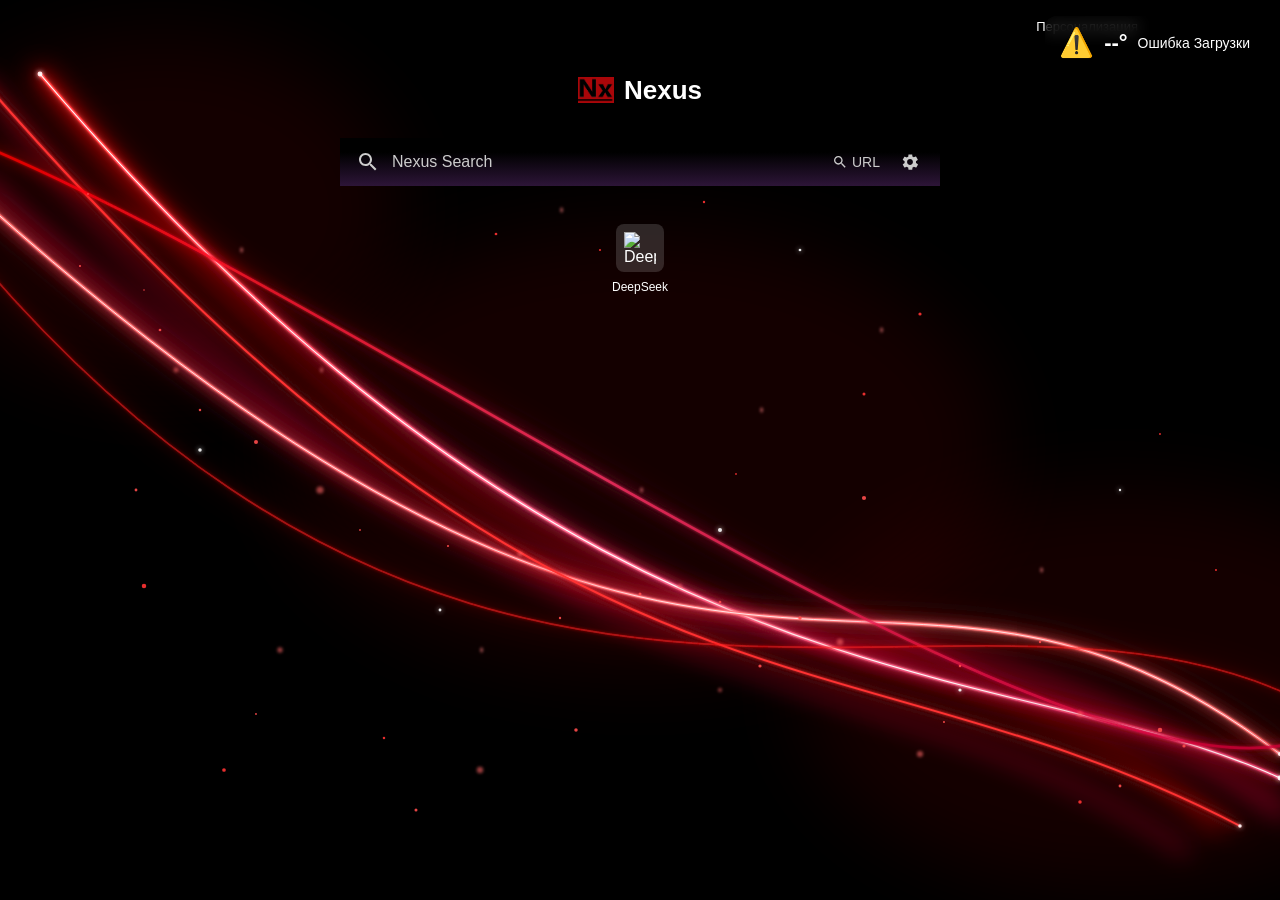
==== index.html @ 99df7b69 "Rename homepage.html to index.html" ====
<!DOCTYPE html>
<html lang="ru" dir="ltr">
<head>
    <meta charset="utf-8">
    <meta name="viewport" content="width=device-width, initial-scale=1">
    <title>Nexus New-Tab V4</title>
    <!-- Сначала фон, потом общие стили -->
    <link rel="stylesheet" href="background.css">
    <link rel="stylesheet" href="style.css">
</head>
<body>

    <!-- Фоновый лазерный рисунок (фиксированный, за контентом) -->
    <div class="background-svg">
        <svg viewBox="0 0 1600 900" xmlns="http://www.w3.org/2000/svg">
            <defs>
                <!-- Размытие для фоновых лучей -->
                <filter id="blurGlow" x="-50%" y="-50%" width="200%" height="200%">
                    <feGaussianBlur stdDeviation="15" />
                </filter>

                <!-- Многослойное свечение для основного луча -->
                <filter id="coreGlow" x="-50%" y="-50%" width="200%" height="200%">
                    <feGaussianBlur in="SourceGraphic" stdDeviation="2" result="blur1"/>
                    <feGaussianBlur in="SourceGraphic" stdDeviation="8" result="blur2"/>
                    <feGaussianBlur in="SourceGraphic" stdDeviation="18" result="blur3"/>
                    <feMerge>
                        <feMergeNode in="blur3"/>
                        <feMergeNode in="blur2"/>
                        <feMergeNode in="blur1"/>
                        <feMergeNode in="SourceGraphic"/>
                    </feMerge>
                </filter>

                <!-- Свечение для белой сердцевины -->
                <filter id="threadGlow" x="-50%" y="-50%" width="200%" height="200%">
                    <feGaussianBlur in="SourceGraphic" stdDeviation="1" result="blur1"/>
                    <feGaussianBlur in="SourceGraphic" stdDeviation="4" result="blur2"/>
                    <feMerge>
                        <feMergeNode in="blur2"/>
                        <feMergeNode in="blur1"/>
                        <feMergeNode in="SourceGraphic"/>
                    </feMerge>
                </filter>

                <!-- Размытие для дымки -->
                <filter id="fogBlur" x="-50%" y="-50%" width="200%" height="200%">
                    <feGaussianBlur stdDeviation="50" />
                </filter>

                <!-- Мягкое свечение для некоторых искр -->
                <filter id="softGlow" x="-50%" y="-50%" width="200%" height="200%">
                    <feGaussianBlur stdDeviation="2" />
                </filter>

                <!-- Яркое свечение для крупных бликов -->
                <filter id="brightGlow" x="-50%" y="-50%" width="200%" height="200%">
                    <feGaussianBlur in="SourceGraphic" stdDeviation="3" result="blur"/>
                    <feMerge>
                        <feMergeNode in="blur"/>
                        <feMergeNode in="SourceGraphic"/>
                    </feMerge>
                </filter>

                <!-- Градиенты для лучей -->
                <linearGradient id="gradRed" x1="0%" y1="0%" x2="100%" y2="100%">
                    <stop offset="0%" stop-color="#ff0000" />
                    <stop offset="50%" stop-color="#ff3366" />
                    <stop offset="100%" stop-color="#cc0033" />
                </linearGradient>

                <linearGradient id="gradPink" x1="0%" y1="100%" x2="100%" y2="0%">
                    <stop offset="0%" stop-color="#ff1a4d" />
                    <stop offset="50%" stop-color="#ff4d4d" />
                    <stop offset="100%" stop-color="#ff0066" />
                </linearGradient>

                <linearGradient id="gradWhiteThread" x1="0%" y1="0%" x2="100%" y2="0%">
                    <stop offset="0%" stop-color="#ffffff" stop-opacity="0.6" />
                    <stop offset="20%" stop-color="#ffffff" stop-opacity="1" />
                    <stop offset="80%" stop-color="#ffffff" stop-opacity="1" />
                    <stop offset="100%" stop-color="#ffffff" stop-opacity="0.6" />
                </linearGradient>
            </defs>

            <!-- Глубинная дымка -->
            <ellipse class="fog" cx="1400" cy="750" rx="400" ry="250" />
            <ellipse class="fog" cx="200" cy="150" rx="300" ry="220" />
            <ellipse class="fog" cx="800" cy="450" rx="450" ry="280" />

            <!-- === Фоновые размытые лучи (увеличенная толщина, выход за кадр) === -->
            <g class="laser-blur">
                <path class="laser" d="M 1520 920 C 1200 600, 700 850, 50 -20" 
                      stroke="#ff0000" stroke-width="20" />
                <path class="laser" d="M 1600 900 C 1000 480, 900 950, -20 120" 
                      stroke="#ff0044" stroke-width="24" />
                <path class="laser" d="M 1480 950 C 1100 680, 600 820, -20 -10" 
                      stroke="#cc0033" stroke-width="17" />
            </g>

            <!-- === Основные лазерные лучи === -->
            <g class="laser-core">
                <path class="laser" d="M 1600 860 C 1250 700, 750 800, 50 -20" 
                      stroke="url(#gradRed)" stroke-width="5" />
            </g>
            <path class="laser laser-thread" d="M 1600 860 C 1250 700, 750 800, 50 -20" 
                  stroke="url(#gradWhiteThread)" stroke-width="1.3" />

            <g class="laser-core">
                <path class="laser" d="M 1600 830 C 1100 450, 920 980, -20 140" 
                      stroke="url(#gradPink)" stroke-width="3.8" />
            </g>
            <path class="laser laser-thread" d="M 1600 830 C 1100 450, 920 980, -20 140" 
                  stroke="url(#gradWhiteThread)" stroke-width="1.0" />

            <g class="laser-core">
                <path class="laser" d="M 1550 920 C 1050 660, 720 840, -20 -10" 
                      stroke="#ff3333" stroke-width="2.4" />
            </g>

            <g class="laser-core">
                <path class="laser" d="M 1640 810 C 1350 920, 480 280, -20 70" 
                      stroke="url(#gradRed)" stroke-width="3.3" opacity="0.7" />
            </g>

            <g class="laser-core">
                <path class="laser" d="M 1620 760 C 1200 560, 620 960, -20 220" 
                      stroke="#ff1a1a" stroke-width="2.2" opacity="0.5" />
            </g>

            <!-- === Искры и микрочастицы === -->
            <g class="spark-bright" fill="#ffffff" opacity="0.9">
                <circle cx="1600" cy="860" r="3" />
                <circle cx="1600" cy="830" r="2.5" />
                <circle cx="1550" cy="920" r="2.2" />
                <circle cx="50" cy="-20" r="3" />
                <circle cx="-20" cy="140" r="2.5" />
                <circle cx="-20" cy="-10" r="2.2" />
            </g>

            <g class="spark" fill="#ff4d4d">
                <circle cx="1450" cy="800" r="2.8" />
                <circle cx="1200" cy="720" r="1.6" />
                <circle cx="1000" cy="660" r="2.2" />
                <circle cx="800" cy="630" r="1.9" />
                <circle cx="560" cy="570" r="1.4" />
                <circle cx="320" cy="440" r="2.5" />
                <circle cx="200" cy="300" r="1.7" />
                <circle cx="110" cy="130" r="1.2" />

                <circle cx="1480" cy="820" r="2.0" />
                <circle cx="1300" cy="690" r="1.5" />
                <circle cx="1080" cy="510" r="2.6" />
                <circle cx="900" cy="640" r="1.7" />
                <circle cx="720" cy="800" r="2.2" />
                <circle cx="520" cy="900" r="1.9" />
                <circle cx="320" cy="780" r="1.2" />
                <circle cx="170" cy="500" r="1.8" />
                <circle cx="100" cy="220" r="1.4" />

                <circle cx="1400" cy="870" r="1.8" />
                <circle cx="1180" cy="790" r="1.3" />
                <circle cx="950" cy="720" r="2.0" />
                <circle cx="700" cy="660" r="1.5" />
                <circle cx="450" cy="550" r="1.1" />
                <circle cx="250" cy="400" r="1.6" />
                <circle cx="180" cy="250" r="1.0" />
            </g>

            <g class="spark-soft" fill="#ff6666" opacity="0.6">
                <circle cx="1350" cy="780" r="3.5" />
                <circle cx="1050" cy="690" r="4.0" />
                <circle cx="850" cy="620" r="2.8" />
                <circle cx="650" cy="580" r="3.2" />
                <circle cx="400" cy="500" r="4.5" />
                <circle cx="220" cy="350" r="3.0" />
                <circle cx="1150" cy="830" r="3.8" />
                <circle cx="900" cy="750" r="2.5" />
                <circle cx="600" cy="850" r="4.0" />
                <circle cx="350" cy="700" r="3.3" />
            </g>

            <g class="spark" fill="#ff3333" opacity="0.8">
                <circle cx="620" cy="180" r="1.7" />
                <circle cx="1150" cy="280" r="2.0" />
                <circle cx="1450" cy="430" r="1.2" />
                <circle cx="180" cy="620" r="2.8" />
                <circle cx="880" cy="140" r="1.5" />
                <circle cx="1350" cy="890" r="2.2" />
                <circle cx="480" cy="810" r="1.6" />
                <circle cx="750" cy="200" r="1.4" />
                <circle cx="1080" cy="380" r="1.9" />
                <circle cx="280" cy="850" r="2.3" />
                <circle cx="1520" cy="600" r="1.3" />
                <circle cx="920" cy="480" r="1.1" />
            </g>

            <g fill="#ff8080" opacity="0.7" filter="url(#softGlow)">
                <polygon points="1100,300 1102,296 1104,300 1102,304" />
                <polygon points="800,500 802,496 804,500 802,504" />
                <polygon points="600,700 602,696 604,700 602,704" />
                <polygon points="300,200 302,196 304,200 302,204" />
                <polygon points="1300,600 1302,596 1304,600 1302,604" />
                <polygon points="950,400 952,396 954,400 952,404" />
                <polygon points="400,350 402,346 404,350 402,354" />
                <polygon points="700,150 702,146 704,150 702,154" />
            </g>

            <g fill="#ffffff" filter="url(#brightGlow)" opacity="0.9">
                <circle cx="1200" cy="750" r="2.0" />
                <circle cx="900" cy="550" r="2.5" />
                <circle cx="550" cy="650" r="1.8" />
                <circle cx="250" cy="450" r="2.2" />
                <circle cx="1400" cy="500" r="1.5" />
                <circle cx="1000" cy="200" r="1.7" />
            </g>
        </svg>
    </div>

    <!-- Основной контент (поверх фона) -->
    <!-- Погодный виджет -->
    <div class="weather-widget" id="weather-widget">
        <span class="weather-icon" id="weather-icon"></span>
        <span class="temp" id="weather-temp">--°</span>
        <span class="desc" id="weather-desc">Загрузка...</span>
    </div>

    <div class="outer-wrapper">
        <!-- Логотип Nexus -->
        <div class="logo-and-wordmark-wrapper">
            <div class="logo-and-wordmark">
                <img class="logo-icon" src="NexusLogoV1.png" alt="Nexus Logo">
                <span class="logo-text">Nexus</span>
            </div>
        </div>

        <!-- Объединённая поисковая секция -->
        <div class="unified-search-wrapper">
            <div class="search-box">
                <img class="search-icon" src="[data-uri]" alt="Search">
                <input class="search-input" type="text" placeholder="Nexus Search" id="search-input" title="На основе DuckDuckGo">
                <div class="search-actions">
                    <button class="url-toggle-btn" id="url-toggle-btn" title="Включить режим поиска по URL">
                        <svg class="url-toggle-icon" viewBox="0 0 24 24"><path d="M15.5 14h-.79l-.28-.27C15.41 12.59 16 11.11 16 9.5 16 5.91 13.09 3 9.5 3S3 5.91 3 9.5 5.91 16 9.5 16c1.61 0 3.09-.59 4.23-1.57l.27.28v.79l5 4.99L20.49 19l-4.99-5zm-6 0C7.01 14 5 11.99 5 9.5S7.01 5 9.5 5 14 7.01 14 9.5 11.99 14 9.5 14z"/></svg>
                        <span>URL</span>
                    </button>
                    <button class="settings-btn" id="settings-btn" title="Настройки">
                        <svg class="settings-icon" viewBox="0 0 24 24"><path d="M19.14 12.94c.04-.31.06-.63.06-.94 0-.31-.02-.63-.06-.94l2.03-1.58c.18-.14.23-.38.12-.56l-1.89-3.28c-.12-.19-.36-.26-.56-.18l-2.38.96c-.5-.38-1.06-.68-1.66-.88L14.72 3.3c-.04-.2-.2-.34-.4-.34h-3.78c-.2 0-.36.14-.4.34l-.26 2.38c-.6.2-1.16.5-1.66.88l-2.38-.96c-.2-.08-.44-.01-.56.18l-1.89 3.28c-.12.19-.07.42.12.56l2.03 1.58c-.04.31-.06.63-.06.94 0 .31.02.63.06.94l-2.03 1.58c-.18.14-.23.38-.12.56l1.89 3.28c.12.19.36.26.56.18l2.38-.96c.5.38 1.06.68 1.66.88l.26 2.38c.04.2.2.34.4.34h3.78c.2 0 .36-.14.4-.34l.26-2.38c.6-.2 1.16-.5 1.66-.88l2.38.96c.2.08.44.01.56-.18l1.89-3.28c.12-.19.07-.42-.12-.56l-2.03-1.58zM12 15.5c-1.93 0-3.5-1.57-3.5-3.5s1.57-3.5 3.5-3.5 3.5 1.57 3.5 3.5-1.57 3.5-3.5 3.5z"/></svg>
                    </button>
                    <div class="settings-dropdown" id="settings-dropdown">
                        <button>Тест 1</button>
                        <button>Тест 2</button>
                        <button>Тест 3</button>
                    </div>
                </div>
            </div>
            <div class="quick-jump-box" id="quick-jump-box">
                <input class="quick-jump-input" type="text" placeholder="Nexus URL Search" id="quick-jump-input" title="Введи команду или URL">
            </div>
        </div>

        <!-- Плитки -->
        <div class="top-sites-section">
            <ul class="top-sites-list">
                <li class="top-site-outer">
                    <a class="top-site-button" href="https://www.deepseek.com/">
                        <div class="tile">
                            <img src="https://www.deepseek.com/favicon.ico" alt="DeepSeek">
                        </div>
                        <span class="title-label">DeepSeek</span>
                    </a>
                </li>
            </ul>
        </div>
    </div>

    <!-- Кнопка персонализации (старая) -->
    <button class="personalize-button" id="personalize-btn">
        <img src="[data-uri]" alt="">
        Персонализация
    </button>

    <div class="overlay" id="overlay"></div>
    <div class="customize-menu" id="customize-menu">
        <h3>Настройки</h3>
        <p>Здесь можно добавить свои настройки.</p>
        <button id="close-settings-btn">Закрыть</button>
    </div>

    <!-- Скрипты -->
    <script src="script.js"></script>
</body>
</html>
---- background.css ----
/* Сброс фона страницы */
body {
    background-color: #000;
    margin: 0;
    padding: 0;
    font-family: "Segoe UI", "Helvetica Neue", Arial, sans-serif;
    color: #fff;
}

/* Фоновый SVG-рисунок: фиксированный, на весь экран, позади всего */
.background-svg {
    position: fixed;
    top: 0;
    left: 0;
    width: 100vw;
    height: 100vh;
    z-index: -1;
    pointer-events: none;
}

.background-svg svg {
    width: 100%;
    height: 100%;
}

/* Стили для элементов фона */
.laser {
    fill: none;
    stroke-linecap: round;
}

.laser-blur {
    filter: url(#blurGlow);
    opacity: 0.35;
}

.laser-core {
    filter: url(#coreGlow);
}

.laser-thread {
    stroke: #ffffff;
    filter: url(#threadGlow);
}

.spark {
    opacity: 0.9;
}

.fog {
    fill: #ff0000;
    opacity: 0.08;
    filter: url(#fogBlur);
}

.spark-soft {
    filter: url(#softGlow);
}

.spark-bright {
    filter: url(#brightGlow);
}
---- style.css ----
* {
    margin: 0;
    padding: 0;
    box-sizing: border-box;
}
html, body {
    height: 100%;
}
body {
    display: flex;
    flex-direction: column;
    align-items: center;
    justify-content: flex-start;
    padding-top: 8vh;
    position: relative;
}

/* Погодный виджет */
.weather-widget {
    position: fixed;
    top: 16px;
    right: 16px;
    background: rgba(0, 0, 0, 0.55);
    backdrop-filter: blur(8px);
    border-radius: 12px;
    padding: 10px 14px;
    display: flex;
    align-items: center;
    gap: 10px;
    font-size: 14px;
    color: #fff;
    z-index: 100;
}
.weather-widget .temp {
    font-size: 22px;
    font-weight: bold;
}
.weather-widget .desc {
    text-transform: capitalize;
}
.weather-icon {
    font-size: 28px;
}

.outer-wrapper {
    display: flex;
    flex-direction: column;
    align-items: center;
    width: 100%;
    max-width: 1200px;
    padding: 0 20px;
}

/* Логотип */
.logo-and-wordmark-wrapper {
    display: flex;
    justify-content: center;
    margin-bottom: 30px;
}
.logo-and-wordmark {
    display: flex;
    align-items: center;
    gap: 10px;
}
.logo-icon {
    width: 36px;
    height: 36px;
    object-fit: contain;
}
.logo-text {
    font-size: 26px;
    font-weight: bold;
    color: #ffffff;
    font-family: "Segoe UI", "Helvetica Neue", sans-serif;
    line-height: 1;
}

/* Объединённая поисковая секция */
.unified-search-wrapper {
    width: 100%;
    max-width: 600px;
    margin-bottom: 30px;
    background: linear-gradient(to bottom, black 30%, #2d1538 100%);
    border-radius: 0px;
}

.search-box {
    display: flex;
    align-items: center;
    height: 48px;
    padding: 0 16px;
    background: transparent;
}
.search-icon {
    width: 24px;
    height: 24px;
    margin-right: 12px;
    flex-shrink: 0;
}
.search-input {
    flex-grow: 1;
    height: 100%;
    border: none;
    outline: none;
    background: transparent;
    font-size: 16px;
    color: #ffffff;
    caret-color: #ffffff;
}
.search-input::placeholder {
    color: #cccccc;
    opacity: 1;
}

.search-actions {
    position: relative;
    display: flex;
    align-items: center;
    gap: 8px;
    margin-left: 12px;
}
.url-toggle-btn {
    display: flex;
    align-items: center;
    gap: 4px;
    background: none;
    border: none;
    color: #cccccc;
    cursor: pointer;
    font-size: 14px;
    padding: 4px 8px;
    border-radius: 4px;
    transition: all 0.2s;
}
.url-toggle-btn:hover {
    background: rgba(255, 255, 255, 0.1);
    color: #fff;
}
.url-toggle-btn.active {
    background: rgba(255, 255, 255, 0.2);
    color: #fff;
}
.url-toggle-icon {
    width: 16px;
    height: 16px;
    fill: currentColor;
}
.settings-btn {
    display: flex;
    align-items: center;
    justify-content: center;
    background: none;
    border: none;
    color: #cccccc;
    cursor: pointer;
    padding: 4px;
    border-radius: 4px;
    transition: all 0.2s;
    position: relative;
}
.settings-btn:hover {
    background: rgba(255, 255, 255, 0.1);
    color: #fff;
}
.settings-icon {
    width: 20px;
    height: 20px;
    fill: currentColor;
}

/* Выпадающее меню настроек */
.settings-dropdown {
    display: none;
    position: absolute;
    top: 100%;
    right: 0;
    background: rgb(69, 69, 69);
    border: 1px solid rgba(255, 255, 255, 0.2);
    border-radius: 8px;
    min-width: 160px;
    z-index: 200;
    box-shadow: 0 8px 24px rgba(0,0,0,0.5);
    overflow: hidden;
}
.settings-dropdown.open {
    display: block;
}
.settings-dropdown button {
    display: block;
    width: 100%;
    padding: 10px 16px;
    text-align: left;
    background: none;
    border: none;
    color: #fff;
    font-size: 14px;
    cursor: pointer;
    transition: background 0.2s;
}
.settings-dropdown button:hover {
    background: rgba(255, 255, 255, 0.15);
}

/* Нижняя панель URL-поиска */
.quick-jump-box {
    height: 0;
    overflow: hidden;
    transition: height 0.3s ease, padding 0.3s ease;
    background: transparent;
    border-top: none;
    display: flex;
    align-items: center;
    padding: 0 16px;
}
.quick-jump-box.expanded {
    height: 48px;
    padding: 0 16px;
}
.quick-jump-input {
    flex-grow: 1;
    height: 100%;
    border: none;
    outline: none;
    background: transparent;
    font-size: 14px;
    color: #ffffff;
    caret-color: #ffffff;
}
.quick-jump-input::placeholder {
    color: #888888;
    opacity: 1;
}

/* Плитки */
.top-sites-section {
    width: 100%;
    max-width: 800px;
    margin: 0 auto;
}
.top-sites-list {
    display: flex;
    flex-wrap: wrap;
    justify-content: center;
    gap: 12px;
    list-style: none;
    padding: 0;
}
.top-site-outer {
    list-style: none;
}
.top-site-button {
    display: flex;
    flex-direction: column;
    align-items: center;
    gap: 8px;
    text-decoration: none;
    color: #fff;
    width: 80px;
    padding: 8px 4px;
    border-radius: 8px;
    transition: background 0.2s;
}
.top-site-button:hover {
    background: rgba(255, 255, 255, 0.1);
}
.tile {
    width: 48px;
    height: 48px;
    border-radius: 8px;
    background: rgba(255, 255, 255, 0.15);
    display: flex;
    align-items: center;
    justify-content: center;
    overflow: hidden;
}
.tile img {
    width: 32px;
    height: 32px;
    object-fit: contain;
}
.title-label {
    font-size: 12px;
    text-align: center;
    word-break: break-word;
    max-width: 100%;
    overflow: hidden;
    text-overflow: ellipsis;
    white-space: nowrap;
}

/* Кнопка персонализации */
.personalize-button {
    position: fixed;
    top: 12px;
    right: 130px;
    background: rgba(0, 0, 0, 0.4);
    border: none;
    border-radius: 4px;
    color: #fff;
    padding: 6px 12px;
    cursor: pointer;
    font-size: 13px;
    display: flex;
    align-items: center;
    gap: 6px;
}
.personalize-button:hover {
    background: rgba(0, 0, 0, 0.6);
}
.personalize-button img {
    width: 16px;
    height: 16px;
    filter: invert(1);
}
.customize-menu {
    display: none;
    position: fixed;
    top: 50%;
    left: 50%;
    transform: translate(-50%, -50%);
    background: #2a2a3e;
    color: #fff;
    padding: 20px;
    border-radius: 8px;
    z-index: 1000;
    min-width: 300px;
}
.customize-menu.open {
    display: block;
}
.overlay {
    display: none;
    position: fixed;
    top: 0;
    left: 0;
    width: 100%;
    height: 100%;
    background: rgba(0, 0, 0, 0.5);
    z-index: 999;
}
.overlay.open {
    display: block;
}
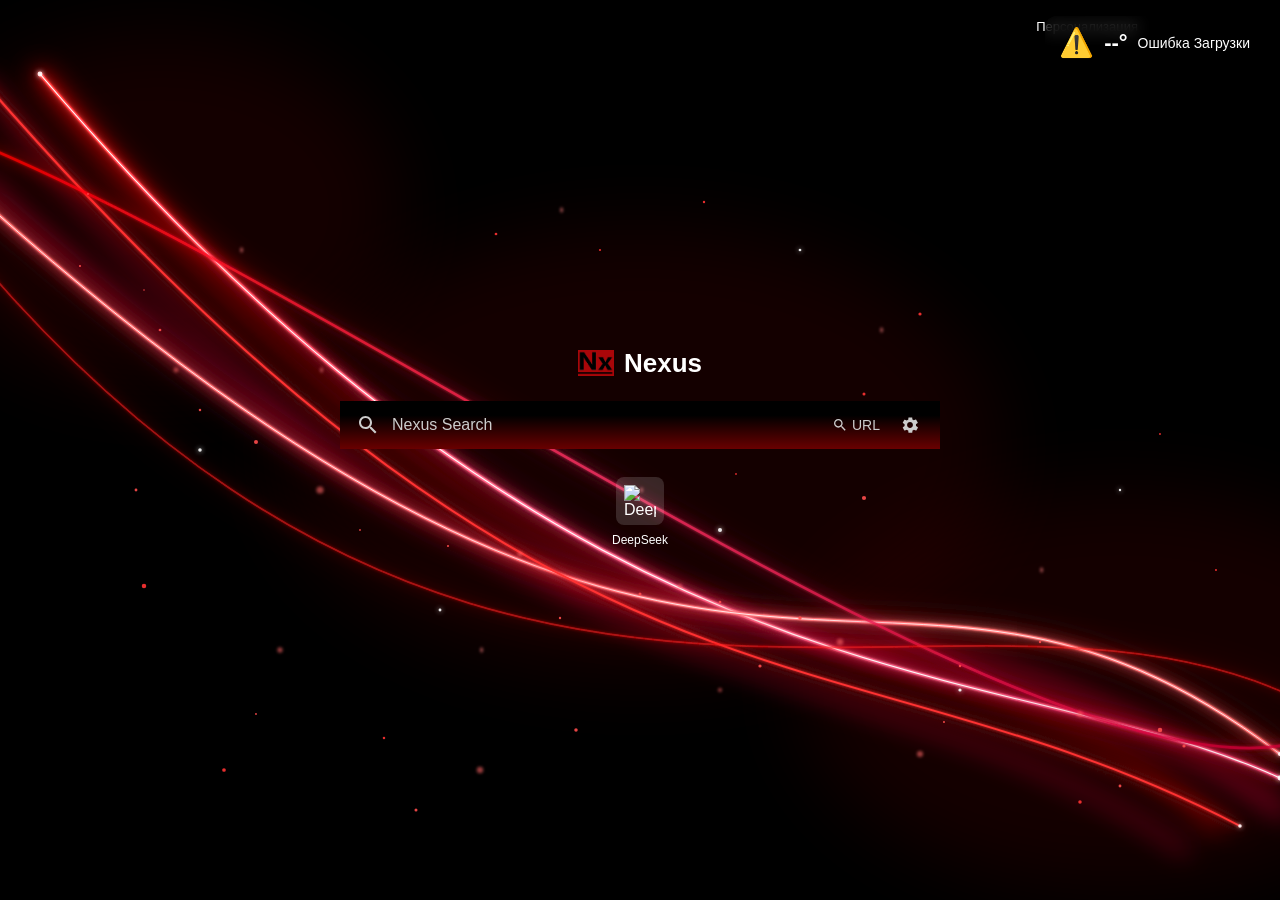
==== commit 7e49afaa: "Update index.html" ====
--- a/index.html
+++ b/index.html
@@ -1,13 +1,15 @@
 <!DOCTYPE html>
 <html lang="ru" dir="ltr">
+
 <head>
     <meta charset="utf-8">
     <meta name="viewport" content="width=device-width, initial-scale=1">
-    <title>Nexus New-Tab V4</title>
+    <title>Nexus New-Tab V4.3</title>
     <!-- Сначала фон, потом общие стили -->
     <link rel="stylesheet" href="background.css">
     <link rel="stylesheet" href="style.css">
 </head>
+
 <body>
 
     <!-- Фоновый лазерный рисунок (фиксированный, за контентом) -->
@@ -21,25 +23,25 @@
 
                 <!-- Многослойное свечение для основного луча -->
                 <filter id="coreGlow" x="-50%" y="-50%" width="200%" height="200%">
-                    <feGaussianBlur in="SourceGraphic" stdDeviation="2" result="blur1"/>
-                    <feGaussianBlur in="SourceGraphic" stdDeviation="8" result="blur2"/>
-                    <feGaussianBlur in="SourceGraphic" stdDeviation="18" result="blur3"/>
+                    <feGaussianBlur in="SourceGraphic" stdDeviation="2" result="blur1" />
+                    <feGaussianBlur in="SourceGraphic" stdDeviation="8" result="blur2" />
+                    <feGaussianBlur in="SourceGraphic" stdDeviation="18" result="blur3" />
                     <feMerge>
-                        <feMergeNode in="blur3"/>
-                        <feMergeNode in="blur2"/>
-                        <feMergeNode in="blur1"/>
-                        <feMergeNode in="SourceGraphic"/>
+                        <feMergeNode in="blur3" />
+                        <feMergeNode in="blur2" />
+                        <feMergeNode in="blur1" />
+                        <feMergeNode in="SourceGraphic" />
                     </feMerge>
                 </filter>
 
                 <!-- Свечение для белой сердцевины -->
                 <filter id="threadGlow" x="-50%" y="-50%" width="200%" height="200%">
-                    <feGaussianBlur in="SourceGraphic" stdDeviation="1" result="blur1"/>
-                    <feGaussianBlur in="SourceGraphic" stdDeviation="4" result="blur2"/>
+                    <feGaussianBlur in="SourceGraphic" stdDeviation="1" result="blur1" />
+                    <feGaussianBlur in="SourceGraphic" stdDeviation="4" result="blur2" />
                     <feMerge>
-                        <feMergeNode in="blur2"/>
-                        <feMergeNode in="blur1"/>
-                        <feMergeNode in="SourceGraphic"/>
+                        <feMergeNode in="blur2" />
+                        <feMergeNode in="blur1" />
+                        <feMergeNode in="SourceGraphic" />
                     </feMerge>
                 </filter>
 
@@ -55,10 +57,10 @@
 
                 <!-- Яркое свечение для крупных бликов -->
                 <filter id="brightGlow" x="-50%" y="-50%" width="200%" height="200%">
-                    <feGaussianBlur in="SourceGraphic" stdDeviation="3" result="blur"/>
+                    <feGaussianBlur in="SourceGraphic" stdDeviation="3" result="blur" />
                     <feMerge>
-                        <feMergeNode in="blur"/>
-                        <feMergeNode in="SourceGraphic"/>
+                        <feMergeNode in="blur" />
+                        <feMergeNode in="SourceGraphic" />
                     </feMerge>
                 </filter>
 
@@ -90,42 +92,38 @@
 
             <!-- === Фоновые размытые лучи (увеличенная толщина, выход за кадр) === -->
             <g class="laser-blur">
-                <path class="laser" d="M 1520 920 C 1200 600, 700 850, 50 -20" 
-                      stroke="#ff0000" stroke-width="20" />
-                <path class="laser" d="M 1600 900 C 1000 480, 900 950, -20 120" 
-                      stroke="#ff0044" stroke-width="24" />
-                <path class="laser" d="M 1480 950 C 1100 680, 600 820, -20 -10" 
-                      stroke="#cc0033" stroke-width="17" />
+                <path class="laser" d="M 1520 920 C 1200 600, 700 850, 50 -20" stroke="#ff0000" stroke-width="20" />
+                <path class="laser" d="M 1600 900 C 1000 480, 900 950, -20 120" stroke="#ff0044" stroke-width="24" />
+                <path class="laser" d="M 1480 950 C 1100 680, 600 820, -20 -10" stroke="#cc0033" stroke-width="17" />
             </g>
 
             <!-- === Основные лазерные лучи === -->
             <g class="laser-core">
-                <path class="laser" d="M 1600 860 C 1250 700, 750 800, 50 -20" 
-                      stroke="url(#gradRed)" stroke-width="5" />
-            </g>
-            <path class="laser laser-thread" d="M 1600 860 C 1250 700, 750 800, 50 -20" 
-                  stroke="url(#gradWhiteThread)" stroke-width="1.3" />
-
-            <g class="laser-core">
-                <path class="laser" d="M 1600 830 C 1100 450, 920 980, -20 140" 
-                      stroke="url(#gradPink)" stroke-width="3.8" />
-            </g>
-            <path class="laser laser-thread" d="M 1600 830 C 1100 450, 920 980, -20 140" 
-                  stroke="url(#gradWhiteThread)" stroke-width="1.0" />
-
-            <g class="laser-core">
-                <path class="laser" d="M 1550 920 C 1050 660, 720 840, -20 -10" 
-                      stroke="#ff3333" stroke-width="2.4" />
-            </g>
-
-            <g class="laser-core">
-                <path class="laser" d="M 1640 810 C 1350 920, 480 280, -20 70" 
-                      stroke="url(#gradRed)" stroke-width="3.3" opacity="0.7" />
-            </g>
-
-            <g class="laser-core">
-                <path class="laser" d="M 1620 760 C 1200 560, 620 960, -20 220" 
-                      stroke="#ff1a1a" stroke-width="2.2" opacity="0.5" />
+                <path class="laser" d="M 1600 860 C 1250 700, 750 800, 50 -20" stroke="url(#gradRed)"
+                    stroke-width="5" />
+            </g>
+            <path class="laser laser-thread" d="M 1600 860 C 1250 700, 750 800, 50 -20" stroke="url(#gradWhiteThread)"
+                stroke-width="1.3" />
+
+            <g class="laser-core">
+                <path class="laser" d="M 1600 830 C 1100 450, 920 980, -20 140" stroke="url(#gradPink)"
+                    stroke-width="3.8" />
+            </g>
+            <path class="laser laser-thread" d="M 1600 830 C 1100 450, 920 980, -20 140" stroke="url(#gradWhiteThread)"
+                stroke-width="1.0" />
+
+            <g class="laser-core">
+                <path class="laser" d="M 1550 920 C 1050 660, 720 840, -20 -10" stroke="#ff3333" stroke-width="2.4" />
+            </g>
+
+            <g class="laser-core">
+                <path class="laser" d="M 1640 810 C 1350 920, 480 280, -20 70" stroke="url(#gradRed)" stroke-width="3.3"
+                    opacity="0.7" />
+            </g>
+
+            <g class="laser-core">
+                <path class="laser" d="M 1620 760 C 1200 560, 620 960, -20 220" stroke="#ff1a1a" stroke-width="2.2"
+                    opacity="0.5" />
             </g>
 
             <!-- === Искры и микрочастицы === -->
@@ -237,25 +235,49 @@
         <!-- Объединённая поисковая секция -->
         <div class="unified-search-wrapper">
             <div class="search-box">
-                <img class="search-icon" src="[data-uri]" alt="Search">
-                <input class="search-input" type="text" placeholder="Nexus Search" id="search-input" title="На основе DuckDuckGo">
+                <img class="search-icon"
+                    src="[data-uri]"
+                    alt="Search">
+                <input class="search-input" type="text" placeholder="Nexus Search" id="search-input"
+                    title="На основе DuckDuckGo">
                 <div class="search-actions">
                     <button class="url-toggle-btn" id="url-toggle-btn" title="Включить режим поиска по URL">
-                        <svg class="url-toggle-icon" viewBox="0 0 24 24"><path d="M15.5 14h-.79l-.28-.27C15.41 12.59 16 11.11 16 9.5 16 5.91 13.09 3 9.5 3S3 5.91 3 9.5 5.91 16 9.5 16c1.61 0 3.09-.59 4.23-1.57l.27.28v.79l5 4.99L20.49 19l-4.99-5zm-6 0C7.01 14 5 11.99 5 9.5S7.01 5 9.5 5 14 7.01 14 9.5 11.99 14 9.5 14z"/></svg>
+                        <svg class="url-toggle-icon" viewBox="0 0 24 24">
+                            <path
+                                d="M15.5 14h-.79l-.28-.27C15.41 12.59 16 11.11 16 9.5 16 5.91 13.09 3 9.5 3S3 5.91 3 9.5 5.91 16 9.5 16c1.61 0 3.09-.59 4.23-1.57l.27.28v.79l5 4.99L20.49 19l-4.99-5zm-6 0C7.01 14 5 11.99 5 9.5S7.01 5 9.5 5 14 7.01 14 9.5 11.99 14 9.5 14z" />
+                        </svg>
                         <span>URL</span>
                     </button>
                     <button class="settings-btn" id="settings-btn" title="Настройки">
-                        <svg class="settings-icon" viewBox="0 0 24 24"><path d="M19.14 12.94c.04-.31.06-.63.06-.94 0-.31-.02-.63-.06-.94l2.03-1.58c.18-.14.23-.38.12-.56l-1.89-3.28c-.12-.19-.36-.26-.56-.18l-2.38.96c-.5-.38-1.06-.68-1.66-.88L14.72 3.3c-.04-.2-.2-.34-.4-.34h-3.78c-.2 0-.36.14-.4.34l-.26 2.38c-.6.2-1.16.5-1.66.88l-2.38-.96c-.2-.08-.44-.01-.56.18l-1.89 3.28c-.12.19-.07.42.12.56l2.03 1.58c-.04.31-.06.63-.06.94 0 .31.02.63.06.94l-2.03 1.58c-.18.14-.23.38-.12.56l1.89 3.28c.12.19.36.26.56.18l2.38-.96c.5.38 1.06.68 1.66.88l.26 2.38c.04.2.2.34.4.34h3.78c.2 0 .36-.14.4-.34l.26-2.38c.6-.2 1.16-.5 1.66-.88l2.38.96c.2.08.44.01.56-.18l1.89-3.28c.12-.19.07-.42-.12-.56l-2.03-1.58zM12 15.5c-1.93 0-3.5-1.57-3.5-3.5s1.57-3.5 3.5-3.5 3.5 1.57 3.5 3.5-1.57 3.5-3.5 3.5z"/></svg>
+                        <svg class="settings-icon" viewBox="0 0 24 24">
+                            <path
+                                d="M19.14 12.94c.04-.31.06-.63.06-.94 0-.31-.02-.63-.06-.94l2.03-1.58c.18-.14.23-.38.12-.56l-1.89-3.28c-.12-.19-.36-.26-.56-.18l-2.38.96c-.5-.38-1.06-.68-1.66-.88L14.72 3.3c-.04-.2-.2-.34-.4-.34h-3.78c-.2 0-.36.14-.4.34l-.26 2.38c-.6.2-1.16.5-1.66.88l-2.38-.96c-.2-.08-.44-.01-.56.18l-1.89 3.28c-.12.19-.07.42.12.56l2.03 1.58c-.04.31-.06.63-.06.94 0 .31.02.63.06.94l-2.03 1.58c-.18.14-.23.38-.12.56l1.89 3.28c.12.19.36.26.56.18l2.38-.96c.5.38 1.06.68 1.66.88l.26 2.38c.04.2.2.34.4.34h3.78c.2 0 .36-.14.4-.34l.26-2.38c.6-.2 1.16-.5 1.66-.88l2.38.96c.2.08.44.01.56-.18l1.89-3.28c.12-.19.07-.42-.12-.56l-2.03-1.58zM12 15.5c-1.93 0-3.5-1.57-3.5-3.5s1.57-3.5 3.5-3.5 3.5 1.57 3.5 3.5-1.57 3.5-3.5 3.5z" />
+                        </svg>
                     </button>
                     <div class="settings-dropdown" id="settings-dropdown">
-                        <button>Тест 1</button>
+                        <!-- Динамическая панель -->
+                        <div style="padding: 10px 16px; color: #aaa; font-size: 12px; text-transform: uppercase;">
+                            Динамическая панель</div>
+                        <button class="toggle-switch" id="dynamic-toggle">
+                            <span class="toggle-label-on">Включить</span>
+                            <span class="toggle-label-off">Отключить</span>
+                        </button>
+                        <button id="reset-panel">Сбросить положение панели</button>
+                        <hr style="border-color: rgba(255,255,255,0.1); margin: 4px 0;">
+                        <label
+                            style="display: flex; align-items: center; gap: 8px; padding: 6px 16px; cursor: pointer;">
+                            <input type="checkbox" id="save-position">
+                            <span style="font-size: 13px;">Сохранять положение</span>
+                        </label>
+                        <hr style="border-color: rgba(255,255,255,0.1); margin: 4px 0;">
                         <button>Тест 2</button>
                         <button>Тест 3</button>
                     </div>
                 </div>
             </div>
             <div class="quick-jump-box" id="quick-jump-box">
-                <input class="quick-jump-input" type="text" placeholder="Nexus URL Search" id="quick-jump-input" title="Введи команду или URL">
+                <input class="quick-jump-input" type="text" placeholder="Nexus URL Search" id="quick-jump-input"
+                    title="Введи команду или URL">
             </div>
         </div>
 
@@ -276,7 +298,8 @@
 
     <!-- Кнопка персонализации (старая) -->
     <button class="personalize-button" id="personalize-btn">
-        <img src="[data-uri]" alt="">
+        <img src="[data-uri]"
+            alt="">
         Персонализация
     </button>
 
@@ -290,4 +313,5 @@
     <!-- Скрипты -->
     <script src="script.js"></script>
 </body>
+
 </html>
--- a/background.css
+++ b/background.css
@@ -1,62 +1,380 @@
-/* Сброс фона страницы */
-body {
-    background-color: #000;
+* {
     margin: 0;
     padding: 0;
-    font-family: "Segoe UI", "Helvetica Neue", Arial, sans-serif;
-    color: #fff;
-}
-
-/* Фоновый SVG-рисунок: фиксированный, на весь экран, позади всего */
-.background-svg {
+    box-sizing: border-box;
+}
+
+html,
+body {
+    height: 100%;
+}
+
+body {
+    display: flex;
+    flex-direction: column;
+    align-items: center;
+    justify-content: center;
+    position: relative;
+}
+
+/* Погодный виджет */
+.weather-widget {
+    position: fixed;
+    top: 16px;
+    right: 16px;
+    background: rgba(0, 0, 0, 0.55);
+    backdrop-filter: blur(8px);
+    border-radius: 12px;
+    padding: 10px 14px;
+    display: flex;
+    align-items: center;
+    gap: 10px;
+    font-size: 14px;
+    color: #fff;
+    z-index: 100;
+}
+
+.weather-widget .temp {
+    font-size: 22px;
+    font-weight: bold;
+}
+
+.weather-widget .desc {
+    text-transform: capitalize;
+}
+
+.weather-icon {
+    font-size: 28px;
+}
+
+.outer-wrapper {
+    display: flex;
+    flex-direction: column;
+    align-items: center;
+    width: 100%;
+    max-width: 1200px;
+    padding: 0 20px;
+}
+
+/* Логотип */
+.logo-and-wordmark-wrapper {
+    display: flex;
+    justify-content: center;
+    margin-bottom: 20px; /* ← уменьшили отступ, было 30px */
+}
+
+.logo-and-wordmark {
+    display: flex;
+    align-items: center;
+    gap: 10px;
+}
+
+.logo-icon {
+    width: 36px;
+    height: 36px;
+    object-fit: contain;
+}
+
+.logo-text {
+    font-size: 26px;
+    font-weight: bold;
+    color: #ffffff;
+    font-family: "Segoe UI", "Helvetica Neue", sans-serif;
+    line-height: 1;
+}
+
+/* Объединённая поисковая секция */
+.unified-search-wrapper {
+    width: 100%;
+    max-width: 600px;
+    margin-bottom: 20px; /* ← уменьшили отступ, было 30px */
+    background: linear-gradient(to bottom, black 30%, #690000 100%);
+    border-radius: 0px;
+}
+
+.search-box {
+    display: flex;
+    align-items: center;
+    height: 48px;
+    padding: 0 16px;
+    background: transparent;
+}
+
+.search-icon {
+    width: 24px;
+    height: 24px;
+    margin-right: 12px;
+    flex-shrink: 0;
+}
+
+.search-input {
+    flex-grow: 1;
+    height: 100%;
+    border: none;
+    outline: none;
+    background: transparent;
+    font-size: 16px;
+    color: #ffffff;
+    caret-color: #ffffff;
+}
+
+.search-input::placeholder {
+    color: #cccccc;
+    opacity: 1;
+}
+
+.search-actions {
+    position: relative;
+    display: flex;
+    align-items: center;
+    gap: 8px;
+    margin-left: 12px;
+}
+
+.url-toggle-btn {
+    display: flex;
+    align-items: center;
+    gap: 4px;
+    background: none;
+    border: none;
+    color: #cccccc;
+    cursor: pointer;
+    font-size: 14px;
+    padding: 4px 8px;
+    border-radius: 4px;
+    transition: all 0.2s;
+}
+
+.url-toggle-btn:hover {
+    background: rgba(255, 255, 255, 0.1);
+    color: #fff;
+}
+
+.url-toggle-btn.active {
+    background: rgba(255, 255, 255, 0.2);
+    color: #fff;
+}
+
+.url-toggle-icon {
+    width: 16px;
+    height: 16px;
+    fill: currentColor;
+}
+
+.settings-btn {
+    display: flex;
+    align-items: center;
+    justify-content: center;
+    background: none;
+    border: none;
+    color: #cccccc;
+    cursor: pointer;
+    padding: 4px;
+    border-radius: 4px;
+    transition: all 0.2s;
+    position: relative;
+}
+
+.settings-btn:hover {
+    background: rgba(255, 255, 255, 0.1);
+    color: #fff;
+}
+
+.settings-icon {
+    width: 20px;
+    height: 20px;
+    fill: currentColor;
+}
+
+/* Выпадающее меню настроек */
+.settings-dropdown {
+    display: none;
+    position: absolute;
+    top: 100%;
+    right: 0;
+    background: rgb(69, 69, 69);
+    border: 1px solid rgba(255, 255, 255, 0.2);
+    border-radius: 8px;
+    min-width: 160px;
+    z-index: 200;
+    box-shadow: 0 8px 24px rgba(0, 0, 0, 0.5);
+    overflow: hidden;
+}
+
+.settings-dropdown.open {
+    display: block;
+}
+
+.settings-dropdown button {
+    display: block;
+    width: 100%;
+    padding: 10px 16px;
+    text-align: left;
+    background: none;
+    border: none;
+    color: #fff;
+    font-size: 14px;
+    cursor: pointer;
+    transition: background 0.2s;
+}
+
+.settings-dropdown button:hover {
+    background: rgba(255, 255, 255, 0.15);
+}
+
+/* Нижняя панель URL-поиска */
+.quick-jump-box {
+    height: 0;
+    overflow: hidden;
+    transition: height 0.3s ease, padding 0.3s ease;
+    background: transparent;
+    border-top: none;
+    display: flex;
+    align-items: center;
+    padding: 0 16px;
+}
+
+.quick-jump-box.expanded {
+    height: 48px;
+    padding: 0 16px;
+}
+
+.quick-jump-input {
+    flex-grow: 1;
+    height: 100%;
+    border: none;
+    outline: none;
+    background: transparent;
+    font-size: 14px;
+    color: #ffffff;
+    caret-color: #ffffff;
+}
+
+.quick-jump-input::placeholder {
+    color: #888888;
+    opacity: 1;
+}
+
+/* Плитки */
+.top-sites-section {
+    width: 100%;
+    max-width: 800px;
+    margin: 0 auto;
+}
+
+.top-sites-list {
+    display: flex;
+    flex-wrap: wrap;
+    justify-content: center;
+    gap: 12px;
+    list-style: none;
+    padding: 0;
+}
+
+.top-site-outer {
+    list-style: none;
+}
+
+.top-site-button {
+    display: flex;
+    flex-direction: column;
+    align-items: center;
+    gap: 8px;
+    text-decoration: none;
+    color: #fff;
+    width: 80px;
+    padding: 8px 4px;
+    border-radius: 8px;
+    transition: background 0.2s;
+}
+
+.top-site-button:hover {
+    background: rgba(255, 255, 255, 0.1);
+}
+
+.tile {
+    width: 48px;
+    height: 48px;
+    border-radius: 8px;
+    background: rgba(255, 255, 255, 0.15);
+    display: flex;
+    align-items: center;
+    justify-content: center;
+    overflow: hidden;
+}
+
+.tile img {
+    width: 32px;
+    height: 32px;
+    object-fit: contain;
+}
+
+.title-label {
+    font-size: 12px;
+    text-align: center;
+    word-break: break-word;
+    max-width: 100%;
+    overflow: hidden;
+    text-overflow: ellipsis;
+    white-space: nowrap;
+}
+
+/* Кнопка персонализации */
+.personalize-button {
+    position: fixed;
+    top: 12px;
+    right: 130px;
+    background: rgba(0, 0, 0, 0.4);
+    border: none;
+    border-radius: 4px;
+    color: #fff;
+    padding: 6px 12px;
+    cursor: pointer;
+    font-size: 13px;
+    display: flex;
+    align-items: center;
+    gap: 6px;
+}
+
+.personalize-button:hover {
+    background: rgba(0, 0, 0, 0.6);
+}
+
+.personalize-button img {
+    width: 16px;
+    height: 16px;
+    filter: invert(1);
+}
+
+.customize-menu {
+    display: none;
+    position: fixed;
+    top: 50%;
+    left: 50%;
+    transform: translate(-50%, -50%);
+    background: #2a2a3e;
+    color: #fff;
+    padding: 20px;
+    border-radius: 8px;
+    z-index: 1000;
+    min-width: 300px;
+}
+
+.customize-menu.open {
+    display: block;
+}
+
+.overlay {
+    display: none;
     position: fixed;
     top: 0;
     left: 0;
-    width: 100vw;
-    height: 100vh;
-    z-index: -1;
-    pointer-events: none;
-}
-
-.background-svg svg {
     width: 100%;
     height: 100%;
-}
-
-/* Стили для элементов фона */
-.laser {
-    fill: none;
-    stroke-linecap: round;
-}
-
-.laser-blur {
-    filter: url(#blurGlow);
-    opacity: 0.35;
-}
-
-.laser-core {
-    filter: url(#coreGlow);
-}
-
-.laser-thread {
-    stroke: #ffffff;
-    filter: url(#threadGlow);
-}
-
-.spark {
-    opacity: 0.9;
-}
-
-.fog {
-    fill: #ff0000;
-    opacity: 0.08;
-    filter: url(#fogBlur);
-}
-
-.spark-soft {
-    filter: url(#softGlow);
-}
-
-.spark-bright {
-    filter: url(#brightGlow);
-}+    background: rgba(0, 0, 0, 0.5);
+    z-index: 999;
+}
+
+.overlay.open {
+    display: block;
+}
--- a/style.css
+++ b/style.css
@@ -1,343 +1,62 @@
-* {
+/* Сброс фона страницы */
+body {
+    background-color: #000;
     margin: 0;
     padding: 0;
-    box-sizing: border-box;
-}
-html, body {
-    height: 100%;
-}
-body {
-    display: flex;
-    flex-direction: column;
-    align-items: center;
-    justify-content: flex-start;
-    padding-top: 8vh;
-    position: relative;
+    font-family: "Segoe UI", "Helvetica Neue", Arial, sans-serif;
+    color: #fff;
 }
 
-/* Погодный виджет */
-.weather-widget {
-    position: fixed;
-    top: 16px;
-    right: 16px;
-    background: rgba(0, 0, 0, 0.55);
-    backdrop-filter: blur(8px);
-    border-radius: 12px;
-    padding: 10px 14px;
-    display: flex;
-    align-items: center;
-    gap: 10px;
-    font-size: 14px;
-    color: #fff;
-    z-index: 100;
-}
-.weather-widget .temp {
-    font-size: 22px;
-    font-weight: bold;
-}
-.weather-widget .desc {
-    text-transform: capitalize;
-}
-.weather-icon {
-    font-size: 28px;
-}
-
-.outer-wrapper {
-    display: flex;
-    flex-direction: column;
-    align-items: center;
-    width: 100%;
-    max-width: 1200px;
-    padding: 0 20px;
-}
-
-/* Логотип */
-.logo-and-wordmark-wrapper {
-    display: flex;
-    justify-content: center;
-    margin-bottom: 30px;
-}
-.logo-and-wordmark {
-    display: flex;
-    align-items: center;
-    gap: 10px;
-}
-.logo-icon {
-    width: 36px;
-    height: 36px;
-    object-fit: contain;
-}
-.logo-text {
-    font-size: 26px;
-    font-weight: bold;
-    color: #ffffff;
-    font-family: "Segoe UI", "Helvetica Neue", sans-serif;
-    line-height: 1;
-}
-
-/* Объединённая поисковая секция */
-.unified-search-wrapper {
-    width: 100%;
-    max-width: 600px;
-    margin-bottom: 30px;
-    background: linear-gradient(to bottom, black 30%, #2d1538 100%);
-    border-radius: 0px;
-}
-
-.search-box {
-    display: flex;
-    align-items: center;
-    height: 48px;
-    padding: 0 16px;
-    background: transparent;
-}
-.search-icon {
-    width: 24px;
-    height: 24px;
-    margin-right: 12px;
-    flex-shrink: 0;
-}
-.search-input {
-    flex-grow: 1;
-    height: 100%;
-    border: none;
-    outline: none;
-    background: transparent;
-    font-size: 16px;
-    color: #ffffff;
-    caret-color: #ffffff;
-}
-.search-input::placeholder {
-    color: #cccccc;
-    opacity: 1;
-}
-
-.search-actions {
-    position: relative;
-    display: flex;
-    align-items: center;
-    gap: 8px;
-    margin-left: 12px;
-}
-.url-toggle-btn {
-    display: flex;
-    align-items: center;
-    gap: 4px;
-    background: none;
-    border: none;
-    color: #cccccc;
-    cursor: pointer;
-    font-size: 14px;
-    padding: 4px 8px;
-    border-radius: 4px;
-    transition: all 0.2s;
-}
-.url-toggle-btn:hover {
-    background: rgba(255, 255, 255, 0.1);
-    color: #fff;
-}
-.url-toggle-btn.active {
-    background: rgba(255, 255, 255, 0.2);
-    color: #fff;
-}
-.url-toggle-icon {
-    width: 16px;
-    height: 16px;
-    fill: currentColor;
-}
-.settings-btn {
-    display: flex;
-    align-items: center;
-    justify-content: center;
-    background: none;
-    border: none;
-    color: #cccccc;
-    cursor: pointer;
-    padding: 4px;
-    border-radius: 4px;
-    transition: all 0.2s;
-    position: relative;
-}
-.settings-btn:hover {
-    background: rgba(255, 255, 255, 0.1);
-    color: #fff;
-}
-.settings-icon {
-    width: 20px;
-    height: 20px;
-    fill: currentColor;
-}
-
-/* Выпадающее меню настроек */
-.settings-dropdown {
-    display: none;
-    position: absolute;
-    top: 100%;
-    right: 0;
-    background: rgb(69, 69, 69);
-    border: 1px solid rgba(255, 255, 255, 0.2);
-    border-radius: 8px;
-    min-width: 160px;
-    z-index: 200;
-    box-shadow: 0 8px 24px rgba(0,0,0,0.5);
-    overflow: hidden;
-}
-.settings-dropdown.open {
-    display: block;
-}
-.settings-dropdown button {
-    display: block;
-    width: 100%;
-    padding: 10px 16px;
-    text-align: left;
-    background: none;
-    border: none;
-    color: #fff;
-    font-size: 14px;
-    cursor: pointer;
-    transition: background 0.2s;
-}
-.settings-dropdown button:hover {
-    background: rgba(255, 255, 255, 0.15);
-}
-
-/* Нижняя панель URL-поиска */
-.quick-jump-box {
-    height: 0;
-    overflow: hidden;
-    transition: height 0.3s ease, padding 0.3s ease;
-    background: transparent;
-    border-top: none;
-    display: flex;
-    align-items: center;
-    padding: 0 16px;
-}
-.quick-jump-box.expanded {
-    height: 48px;
-    padding: 0 16px;
-}
-.quick-jump-input {
-    flex-grow: 1;
-    height: 100%;
-    border: none;
-    outline: none;
-    background: transparent;
-    font-size: 14px;
-    color: #ffffff;
-    caret-color: #ffffff;
-}
-.quick-jump-input::placeholder {
-    color: #888888;
-    opacity: 1;
-}
-
-/* Плитки */
-.top-sites-section {
-    width: 100%;
-    max-width: 800px;
-    margin: 0 auto;
-}
-.top-sites-list {
-    display: flex;
-    flex-wrap: wrap;
-    justify-content: center;
-    gap: 12px;
-    list-style: none;
-    padding: 0;
-}
-.top-site-outer {
-    list-style: none;
-}
-.top-site-button {
-    display: flex;
-    flex-direction: column;
-    align-items: center;
-    gap: 8px;
-    text-decoration: none;
-    color: #fff;
-    width: 80px;
-    padding: 8px 4px;
-    border-radius: 8px;
-    transition: background 0.2s;
-}
-.top-site-button:hover {
-    background: rgba(255, 255, 255, 0.1);
-}
-.tile {
-    width: 48px;
-    height: 48px;
-    border-radius: 8px;
-    background: rgba(255, 255, 255, 0.15);
-    display: flex;
-    align-items: center;
-    justify-content: center;
-    overflow: hidden;
-}
-.tile img {
-    width: 32px;
-    height: 32px;
-    object-fit: contain;
-}
-.title-label {
-    font-size: 12px;
-    text-align: center;
-    word-break: break-word;
-    max-width: 100%;
-    overflow: hidden;
-    text-overflow: ellipsis;
-    white-space: nowrap;
-}
-
-/* Кнопка персонализации */
-.personalize-button {
-    position: fixed;
-    top: 12px;
-    right: 130px;
-    background: rgba(0, 0, 0, 0.4);
-    border: none;
-    border-radius: 4px;
-    color: #fff;
-    padding: 6px 12px;
-    cursor: pointer;
-    font-size: 13px;
-    display: flex;
-    align-items: center;
-    gap: 6px;
-}
-.personalize-button:hover {
-    background: rgba(0, 0, 0, 0.6);
-}
-.personalize-button img {
-    width: 16px;
-    height: 16px;
-    filter: invert(1);
-}
-.customize-menu {
-    display: none;
-    position: fixed;
-    top: 50%;
-    left: 50%;
-    transform: translate(-50%, -50%);
-    background: #2a2a3e;
-    color: #fff;
-    padding: 20px;
-    border-radius: 8px;
-    z-index: 1000;
-    min-width: 300px;
-}
-.customize-menu.open {
-    display: block;
-}
-.overlay {
-    display: none;
+/* Фоновый SVG-рисунок: фиксированный, на весь экран, позади всего */
+.background-svg {
     position: fixed;
     top: 0;
     left: 0;
+    width: 100vw;
+    height: 100vh;
+    z-index: -1;
+    pointer-events: none;
+}
+
+.background-svg svg {
     width: 100%;
     height: 100%;
-    background: rgba(0, 0, 0, 0.5);
-    z-index: 999;
 }
-.overlay.open {
-    display: block;
-}+
+/* Стили для элементов фона */
+.laser {
+    fill: none;
+    stroke-linecap: round;
+}
+
+.laser-blur {
+    filter: url(#blurGlow);
+    opacity: 0.35;
+}
+
+.laser-core {
+    filter: url(#coreGlow);
+}
+
+.laser-thread {
+    stroke: #ffffff;
+    filter: url(#threadGlow);
+}
+
+.spark {
+    opacity: 0.9;
+}
+
+.fog {
+    fill: #ff0000;
+    opacity: 0.08;
+    filter: url(#fogBlur);
+}
+
+.spark-soft {
+    filter: url(#softGlow);
+}
+
+.spark-bright {
+    filter: url(#brightGlow);
+}
